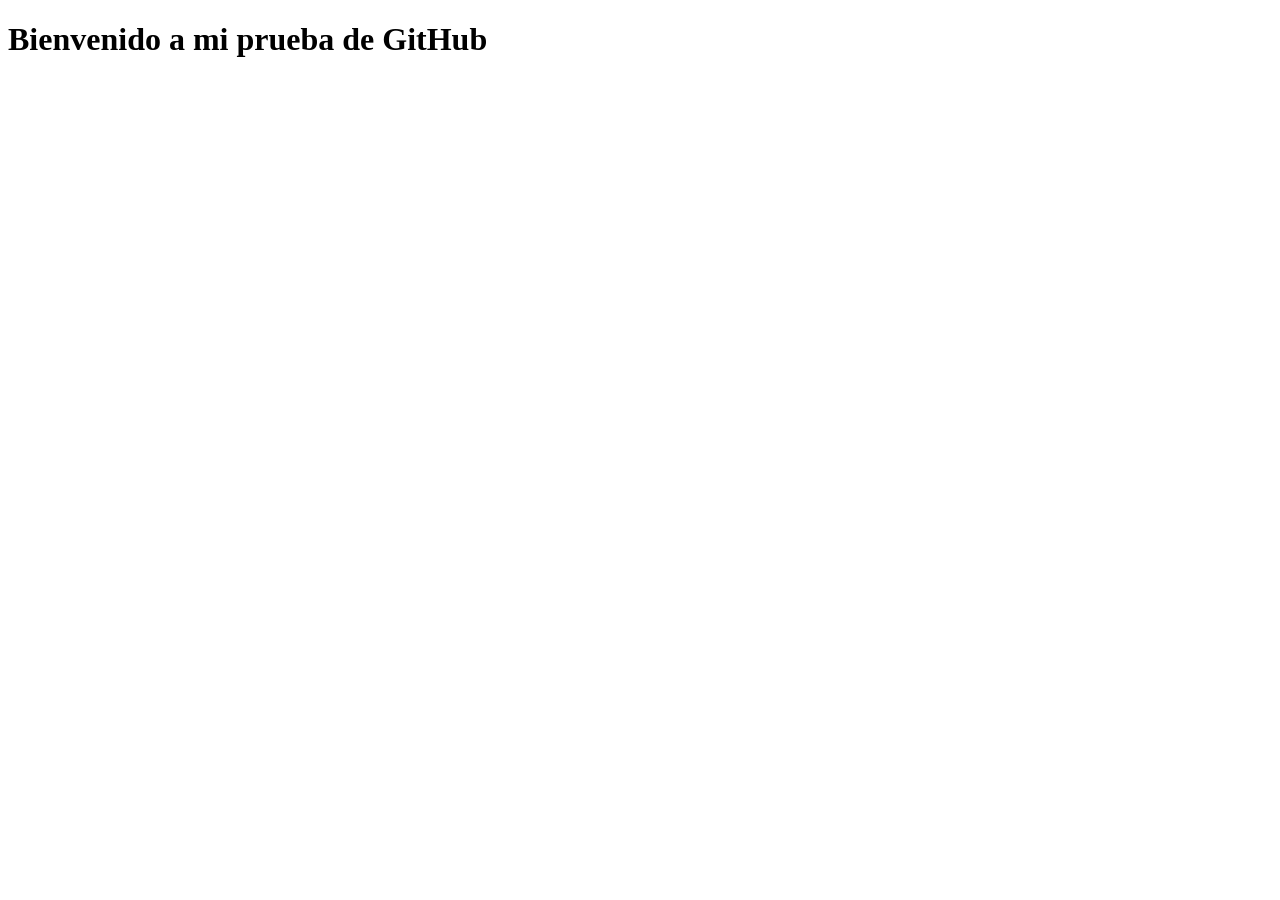
==== index.html @ 7e62bacd "agregar archivo index.html con estructura basica en pagina web" ====
<!DOCTYPE html>
<html lang="es">
<head>
    <meta charset="UTF-8">
    <meta name="viewport" content="width=device-width, initial-scale=1.0">
    <title>Prueba GitHub</title>
</head>
<body>
    <h1>Bienvenido a mi prueba de GitHub</h1>
</body>
</html>
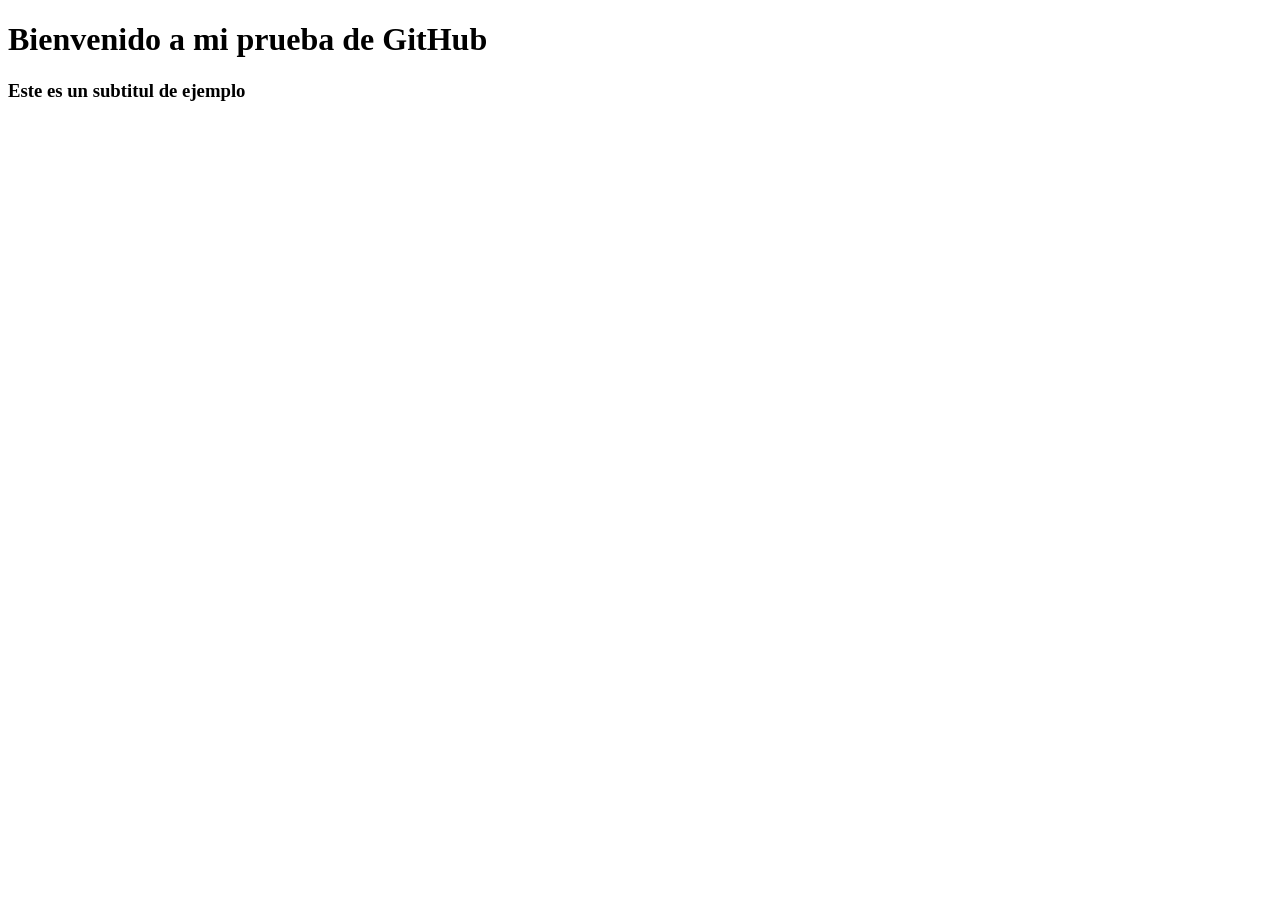
==== commit 07ea40a1: "Agregar un subtitulo de ejemplo en el archivo.html" ====
--- a/index.html
+++ b/index.html
@@ -7,5 +7,7 @@
 </head>
 <body>
     <h1>Bienvenido a mi prueba de GitHub</h1>
+
+    <h3>Este es un subtitul de ejemplo</h3>
 </body>
 </html>
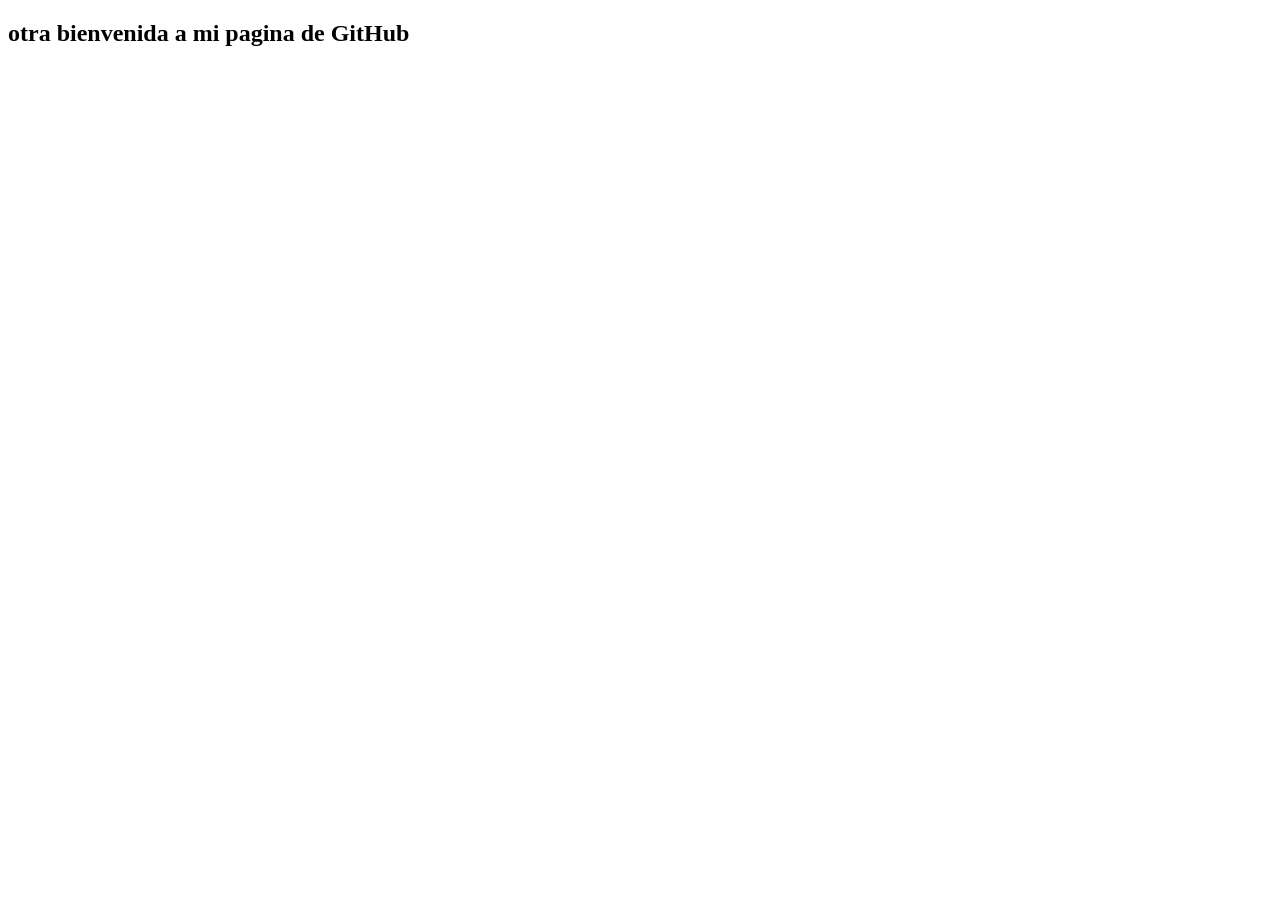
==== commit 823ce85f: "holap" ====
--- a/index.html
+++ b/index.html
@@ -6,8 +6,6 @@
     <title>Prueba GitHub</title>
 </head>
 <body>
-    <h1>Bienvenido a mi prueba de GitHub</h1>
-
-    <h3>Este es un subtitul de ejemplo</h3>
+    <h2>otra bienvenida a mi pagina de GitHub</h2>
 </body>
 </html>
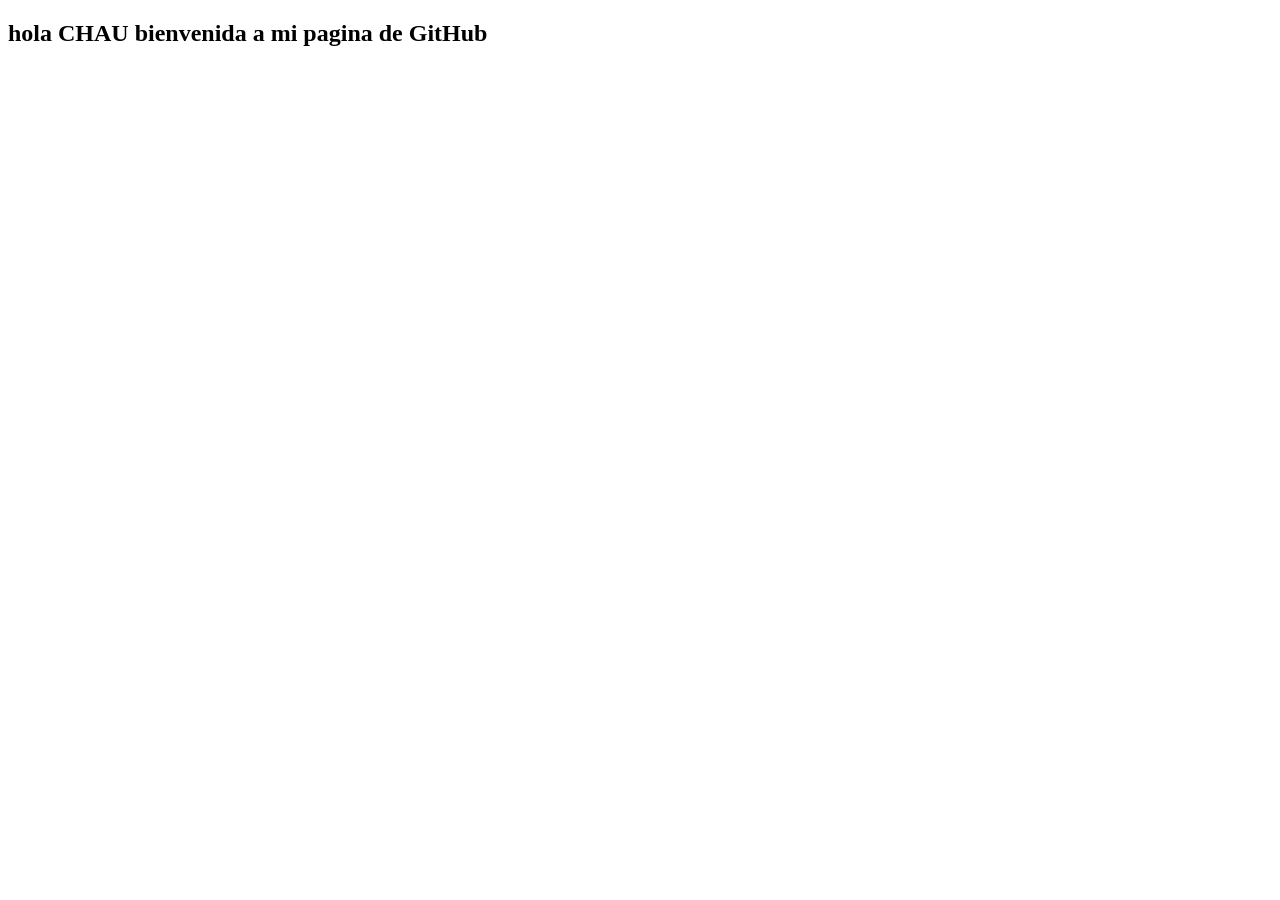
==== commit a0742a1e: "CAMBIOS directo por github" ====
--- a/index.html
+++ b/index.html
@@ -6,6 +6,6 @@
     <title>Prueba GitHub</title>
 </head>
 <body>
-    <h2>otra bienvenida a mi pagina de GitHub</h2>
+    <h2>hola CHAU bienvenida a mi pagina de GitHub</h2>
 </body>
-</html>+</html>
